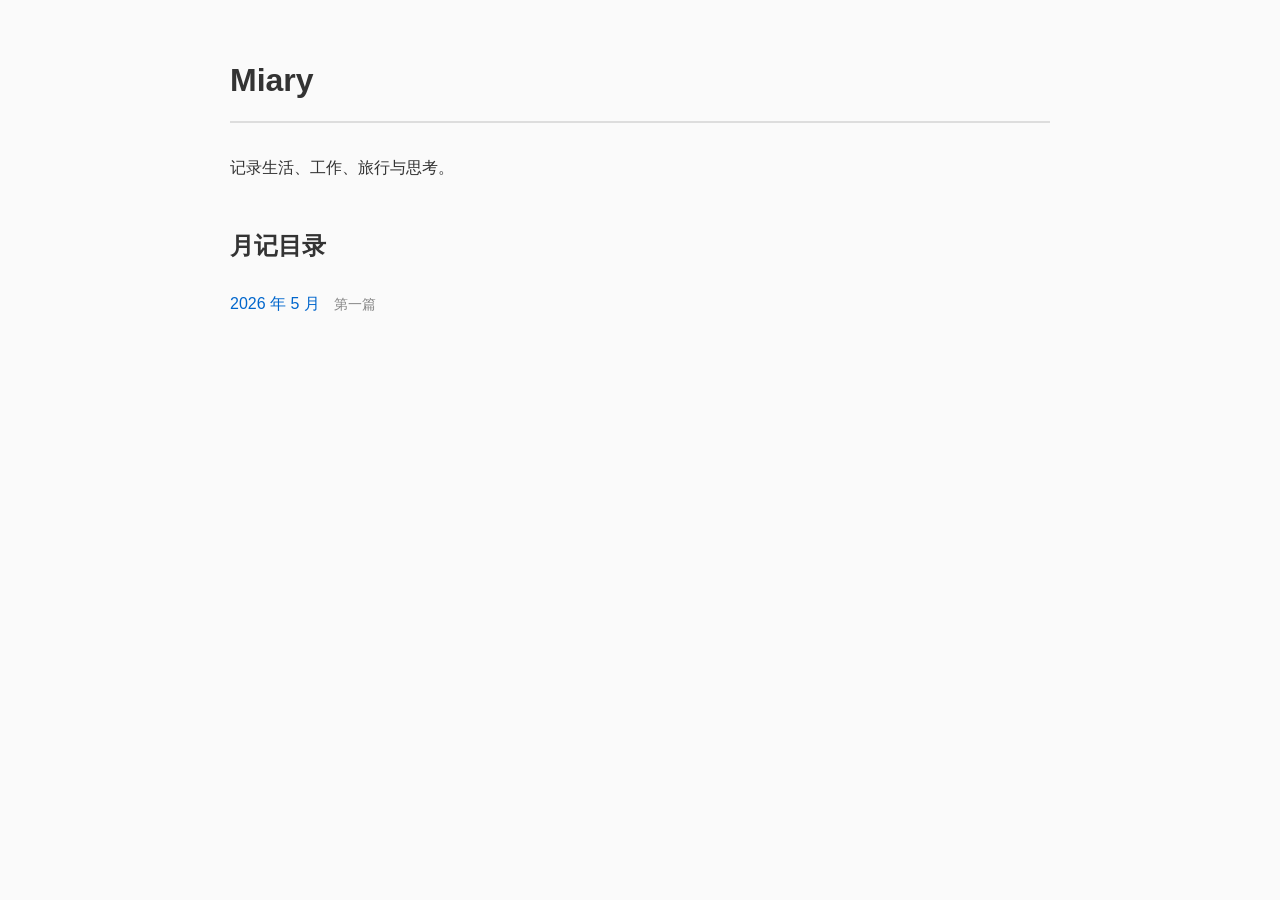
==== index.html @ 9ced6853 "2026-05" ====
<!DOCTYPE html>
<html lang="zh-CN">

<head>
    <meta charset="UTF-8">
    <title>Miary</title>

    <link rel="stylesheet" href="css/style.css">
</head>

<body>

<h1>Miary</h1>

<p>
记录生活、工作、旅行与思考。
</p>

<h2>月记目录</h2>

<ul class="month-list">

    <li>
        <a href="monthly/2026-05.html">
            2026 年 5 月
        </a>
        <span class="date">第一篇</span>
    </li>

</ul>

</body>

</html>
---- css/style.css ----
/* 全局 */

body {
    max-width: 820px;
    margin: 50px auto;
    padding: 0 20px;
    background: #fafafa;
    color: #333;
    font-family: -apple-system, BlinkMacSystemFont, "Segoe UI",
                 "PingFang SC", "Microsoft YaHei", sans-serif;
    line-height: 1.9;
}

/* 标题 */

h1 {
    border-bottom: 2px solid #dddddd;
    padding-bottom: 10px;
    margin-bottom: 30px;
}

h2 {
    margin-top: 40px;
}

/* 段落 */

p {
    margin: 18px 0;
}

/* 链接 */

a {
    color: #0066cc;
    text-decoration: none;
}

a:hover {
    text-decoration: underline;
}

/* 月记目录 */

.month-list {
    list-style: none;
    padding: 0;
}

.month-list li {
    margin: 16px 0;
}

.date {
    margin-left: 10px;
    color: #888;
    font-size: 14px;
}

/* 返回按钮 */

.back {
    margin-top: 60px;
}
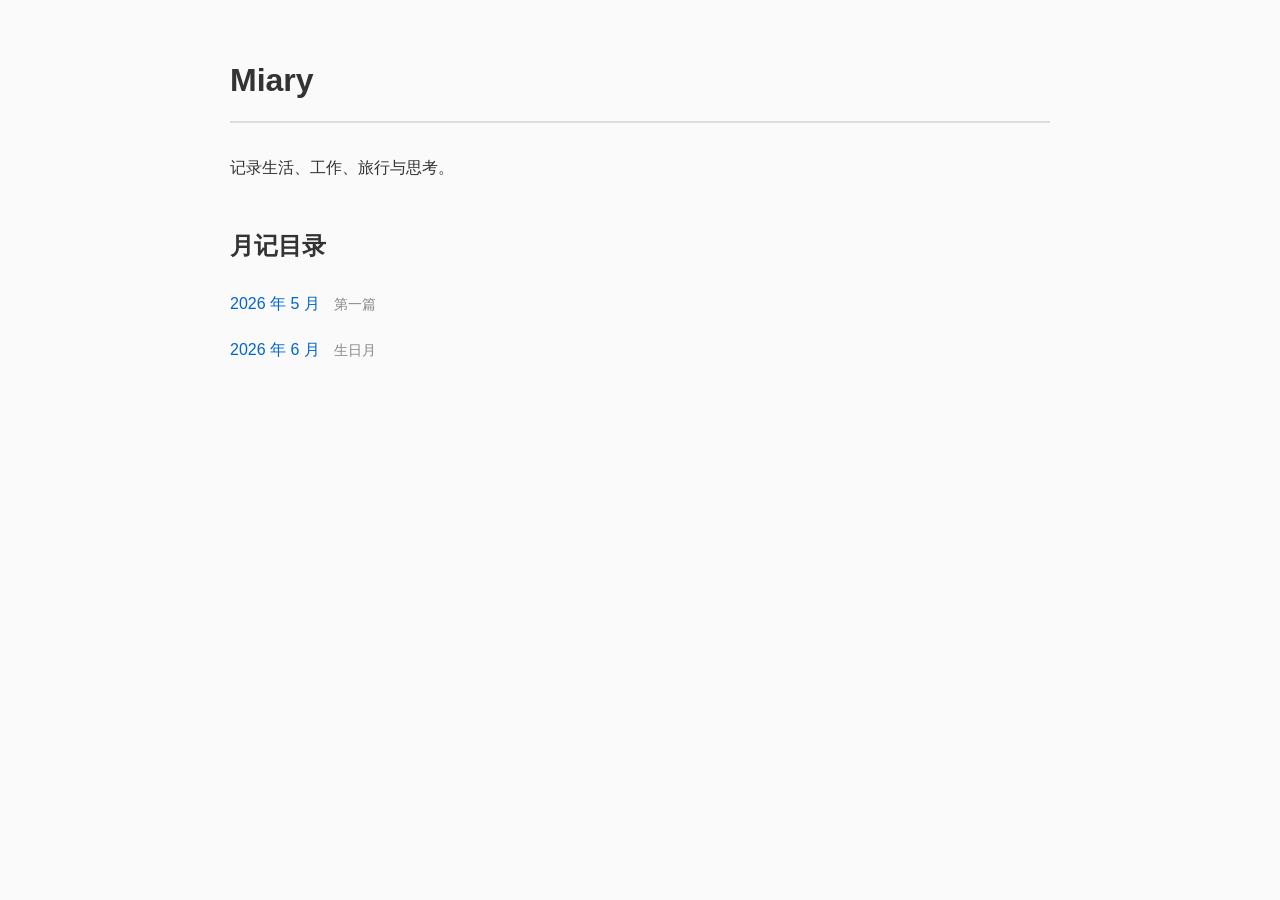
==== commit ab4c8af9: "2026-06" ====
--- a/index.html
+++ b/index.html
@@ -27,6 +27,13 @@
         <span class="date">第一篇</span>
     </li>
 
+        <li>
+        <a href="monthly/2026-06.html">
+            2026 年 6 月
+        </a>
+        <span class="date">生日月</span>
+    </li>
+
 </ul>
 
 </body>
--- a/css/style.css
+++ b/css/style.css
@@ -61,4 +61,13 @@
 
 .back {
     margin-top: 60px;
+}
+
+.subtitle {
+    margin-top: -16px;
+    margin-bottom: 36px;
+    color: #777;
+    font-size: 18px;
+    font-style: italic;
+    text-indent: 0;
 }
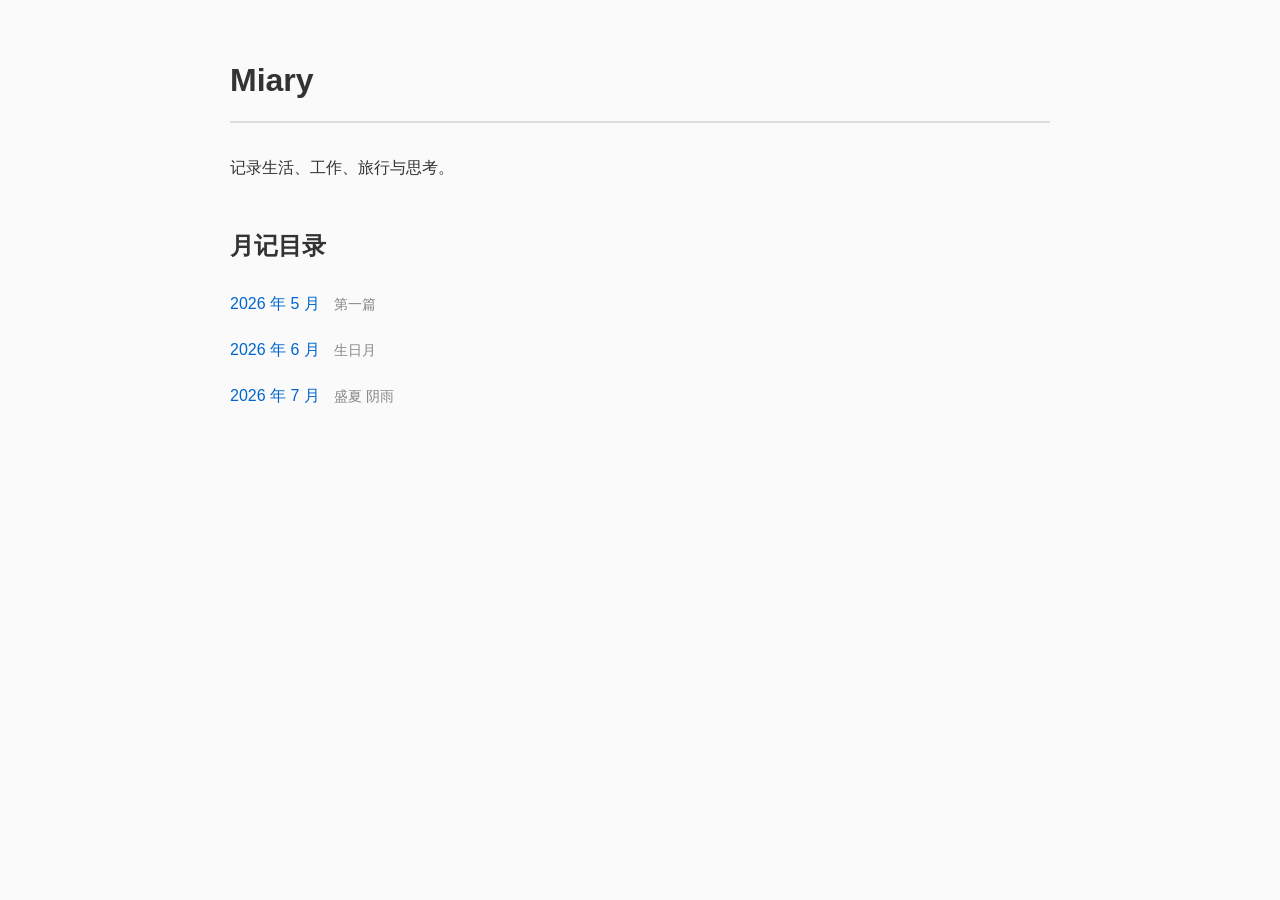
==== commit 12a34ccd: "2026-07" ====
--- a/index.html
+++ b/index.html
@@ -27,11 +27,18 @@
         <span class="date">第一篇</span>
     </li>
 
-        <li>
+    <li>
         <a href="monthly/2026-06.html">
             2026 年 6 月
         </a>
         <span class="date">生日月</span>
+    </li>
+
+    <li>
+        <a href="monthly/2026-07.html">
+            2026 年 7 月
+        </a>
+        <span class="date">盛夏 阴雨</span>
     </li>
 
 </ul>
